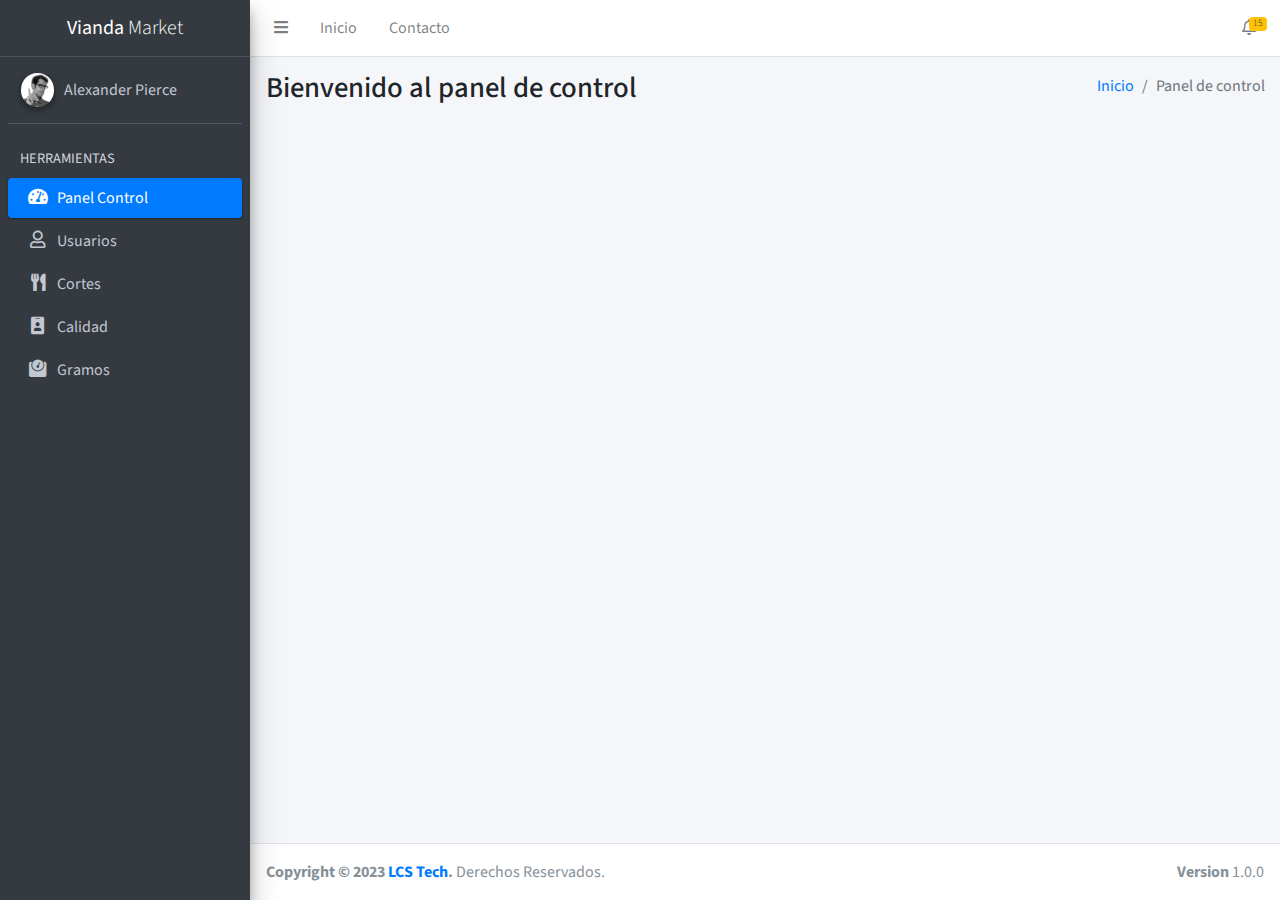
==== pages/calidad.html @ 24c6df80 "navbar, navpages to left" ====
<!DOCTYPE html>
<html lang="en">
<head>
    <meta charset="utf-8">
    <meta name="viewport" content="width=device-width, initial-scale=1">
    <title>Vianda Market</title>

    <!-- Google Font: Source Sans Pro -->
    <link rel="stylesheet"
          href="https://fonts.googleapis.com/css?family=Source+Sans+Pro:300,400,400i,700&display=fallback">
    <!-- Font Awesome Icons -->
    <link rel="stylesheet" href="../plugins/fontawesome-free/css/all.min.css">
    <!-- IonIcons -->
    <link rel="stylesheet" href="https://code.ionicframework.com/ionicons/2.0.1/css/ionicons.min.css">
    <!-- Theme style -->
    <link rel="stylesheet" href="../css/adminlte.min.css">
    <!-- favicon -->
    <link rel="icon" href="../img/favicon.ico" type="image/x-icon">
</head>

<body class="hold-transition sidebar-mini">
<div class="wrapper">
    <!-- Navbar -->
    <nav class="main-header navbar navbar-expand navbar-white navbar-light">
        <!-- Left navbar links -->
        <ul class="navbar-nav">
            <li class="nav-item">
                <a class="nav-link" data-widget="pushmenu" href="#" role="button"><i class="fas fa-bars"></i></a>
            </li>
            <li class="nav-item d-none d-sm-inline-block">
                <a href="./dashboard.html" class="nav-link">Inicio</a>
            </li>
            <li class="nav-item d-none d-sm-inline-block">
                <a href="#" class="nav-link">Contacto</a>
            </li>
        </ul>

        <!-- Right navbar links -->
        <ul class="navbar-nav ml-auto">
            <!-- Notifications Dropdown Menu -->
            <li class="nav-item dropdown">
                <a class="nav-link" data-toggle="dropdown" href="#">
                    <i class="far fa-bell"></i>
                    <span class="badge badge-warning navbar-badge">15</span>
                </a>
                <div class="dropdown-menu dropdown-menu-lg dropdown-menu-right">
                    <span class="dropdown-item dropdown-header">15 Notifications</span>
                    <div class="dropdown-divider"></div>
                    <a href="#" class="dropdown-item">
                        <i class="fas fa-envelope mr-2"></i> 4 new messages
                        <span class="float-right text-muted text-sm">3 mins</span>
                    </a>
                    <div class="dropdown-divider"></div>
                    <a href="#" class="dropdown-item">
                        <i class="fas fa-users mr-2"></i> 8 friend requests
                        <span class="float-right text-muted text-sm">12 hours</span>
                    </a>
                    <div class="dropdown-divider"></div>
                    <a href="#" class="dropdown-item">
                        <i class="fas fa-file mr-2"></i> 3 new reports
                        <span class="float-right text-muted text-sm">2 days</span>
                    </a>
                    <div class="dropdown-divider"></div>
                    <a href="#" class="dropdown-item dropdown-footer">See All Notifications</a>
                </div>
            </li>
        </ul>
    </nav>
    <!-- /.navbar -->

    <!-- Main Sidebar Container -->
    <aside class="main-sidebar sidebar-dark-primary elevation-4">
        <!-- Brand Logo -->
        <a href="dashboard.html" class="brand-link text-center">
            <span class="brand-text font-weight-light"><b>Vianda</b> Market</span>
        </a>
        <!-- Sidebar -->
        <div class="sidebar">
            <!-- Sidebar user panel (optional) -->
            <div class="user-panel mt-3 pb-3 mb-3 d-flex">
                <div class="image">
                    <img src="../img/user2-160x160.jpg" class="img-circle elevation-2" alt="User Image">
                </div>
                <div class="info">
                    <a href="#" class="d-block">Alexander Pierce</a>
                </div>
            </div>

            <!-- Sidebar Menu -->
            <nav class="mt-2">
                <ul class="nav nav-pills nav-sidebar flex-column" data-widget="treeview" role="menu"
                    data-accordion="false">
                    <!-- Add icons to the links using the .nav-icon class
                         with font-awesome or any other icon font library -->
                    <li class="nav-header">HERRAMIENTAS</li>
                    <li class="nav-item">
                        <a href="./dashboard.html" class="nav-link active">
                            <i class="nav-icon fas fa-tachometer-alt"></i>
                            <p>
                                Panel Control
                            </p>
                        </a>
                    </li>
                    <li class="nav-item">
                        <a href="./usuarios.html" class="nav-link">
                            <i class="nav-icon far fa-user"></i>
                            <p>
                                Usuarios
                            </p>
                        </a>
                    </li>
                    <li class="nav-item">
                        <a href="./cortes.html" class="nav-link">
                            <i class="nav-icon fas fa-utensils"></i>
                            <p>
                                Cortes
                            </p>
                        </a>
                    </li>
                    <li class="nav-item">
                        <a href="./calidad.html" class="nav-link">
                            <i class="nav-icon fas fa-id-badge"></i>
                            <p>
                                Calidad
                            </p>
                        </a>
                    </li>
                    <li class="nav-item">
                        <a href="./gramos.html" class="nav-link">
                            <i class="nav-icon fas fa-weight"></i>
                            <p>
                                Gramos
                            </p>
                        </a>
                    </li>

                </ul>
            </nav>
            <!-- /.sidebar-menu -->
        </div>
        <!-- /.sidebar -->
    </aside>

    <!-- Content Wrapper. Contains page content -->
    <div class="content-wrapper">
        <!-- Content Header (Page header) -->
        <div class="content-header">
            <div class="container-fluid">
                <div class="row mb-2">
                    <div class="col-sm-6">
                        <h1 class="m-0">Bienvenido al panel de control</h1>
                    </div><!-- /.col -->
                    <div class="col-sm-6">
                        <ol class="breadcrumb float-sm-right">
                            <li class="breadcrumb-item"><a href="dashboard.html">Inicio</a></li>
                            <li class="breadcrumb-item active">Panel de control</li>
                        </ol>
                    </div><!-- /.col -->
                </div><!-- /.row -->
            </div><!-- /.container-fluid -->
        </div>
        <!-- /.content-header -->

        <!-- Main content -->
        
        <!-- /.content -->
    </div>
    <!-- /.content-wrapper -->

    <!-- Control Sidebar -->
    <aside class="control-sidebar control-sidebar-dark">
        <!-- Control sidebar content goes here -->
    </aside>
    <!-- /.control-sidebar -->

    <!-- Main Footer -->
    <footer class="main-footer">
        <strong>Copyright &copy; 2023 <a href="">LCS Tech</a>.</strong>
        Derechos Reservados.
        <div class="float-right d-none d-sm-inline-block">
            <b>Version</b> 1.0.0
        </div>
    </footer>
</div>
<!-- ./wrapper -->

<!-- REQUIRED SCRIPTS -->

<!-- jQuery -->
<script src="../plugins/jquery/jquery.min.js"></script>
<!-- Bootstrap -->
<script src="../plugins/bootstrap/js/bootstrap.bundle.min.js"></script>
<!-- AdminLTE -->
<script src="../js/adminlte.js"></script>

<!-- OPTIONAL SCRIPTS -->
<script src="../plugins/chart.js/Chart.min.js"></script>
<!-- AdminLTE for demo purposes -->
<!--<script src="./js/demo.js"></script>-->
<!-- AdminLTE dashboard demo (This is only for demo purposes) -->
<script src="../js/dashboardLTE.js"></script>
</body>
</html>
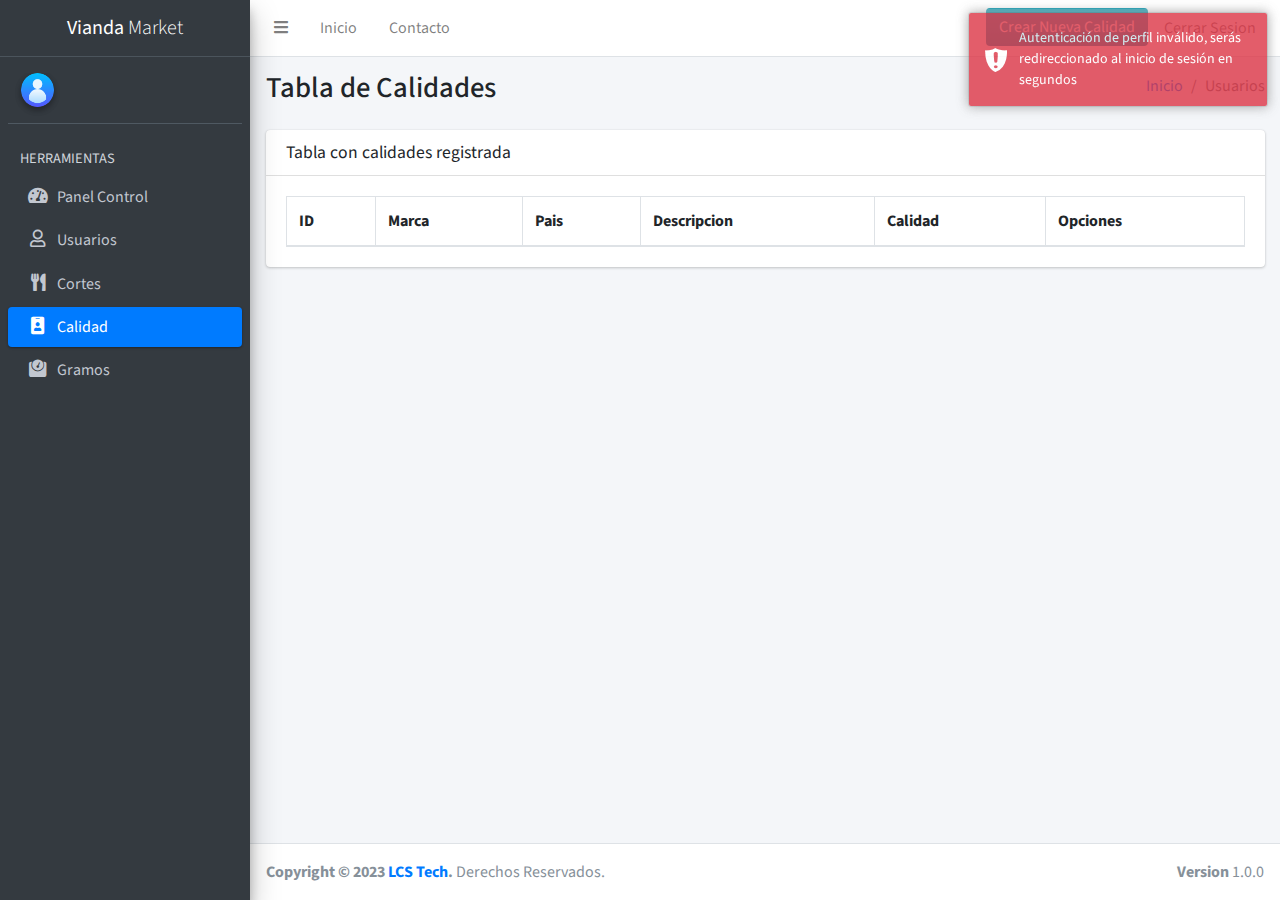
==== commit ac716508: "calidad finalizada" ====
--- a/pages/calidad.html
+++ b/pages/calidad.html
@@ -4,18 +4,24 @@
     <meta charset="utf-8">
     <meta name="viewport" content="width=device-width, initial-scale=1">
     <title>Vianda Market</title>
-
     <!-- Google Font: Source Sans Pro -->
     <link rel="stylesheet"
           href="https://fonts.googleapis.com/css?family=Source+Sans+Pro:300,400,400i,700&display=fallback">
     <!-- Font Awesome Icons -->
     <link rel="stylesheet" href="../plugins/fontawesome-free/css/all.min.css">
-    <!-- IonIcons -->
-    <link rel="stylesheet" href="https://code.ionicframework.com/ionicons/2.0.1/css/ionicons.min.css">
     <!-- Theme style -->
     <link rel="stylesheet" href="../css/adminlte.min.css">
+    <!-- Toastr -->
+    <link rel="stylesheet" href="../plugins/toastr/toastr.min.css">
+    <!-- DataTables -->
+    <link rel="stylesheet" href="../plugins/datatables-bs4/css/dataTables.bootstrap4.min.css">
+    <link rel="stylesheet" href="../plugins/datatables-responsive/css/responsive.bootstrap4.min.css">
+    <link rel="stylesheet" href="../plugins/datatables-buttons/css/buttons.bootstrap4.min.css">
     <!-- favicon -->
     <link rel="icon" href="../img/favicon.ico" type="image/x-icon">
+    <!-- Custom JS -->
+    <script src="../js/calidad.js" defer></script>
+    <link rel="stylesheet" href="../css/panelControlCortes.css">
 </head>
 
 <body class="hold-transition sidebar-mini">
@@ -34,38 +40,19 @@
                 <a href="#" class="nav-link">Contacto</a>
             </li>
         </ul>
-
         <!-- Right navbar links -->
         <ul class="navbar-nav ml-auto">
-            <!-- Notifications Dropdown Menu -->
-            <li class="nav-item dropdown">
-                <a class="nav-link" data-toggle="dropdown" href="#">
-                    <i class="far fa-bell"></i>
-                    <span class="badge badge-warning navbar-badge">15</span>
-                </a>
-                <div class="dropdown-menu dropdown-menu-lg dropdown-menu-right">
-                    <span class="dropdown-item dropdown-header">15 Notifications</span>
-                    <div class="dropdown-divider"></div>
-                    <a href="#" class="dropdown-item">
-                        <i class="fas fa-envelope mr-2"></i> 4 new messages
-                        <span class="float-right text-muted text-sm">3 mins</span>
-                    </a>
-                    <div class="dropdown-divider"></div>
-                    <a href="#" class="dropdown-item">
-                        <i class="fas fa-users mr-2"></i> 8 friend requests
-                        <span class="float-right text-muted text-sm">12 hours</span>
-                    </a>
-                    <div class="dropdown-divider"></div>
-                    <a href="#" class="dropdown-item">
-                        <i class="fas fa-file mr-2"></i> 3 new reports
-                        <span class="float-right text-muted text-sm">2 days</span>
-                    </a>
-                    <div class="dropdown-divider"></div>
-                    <a href="#" class="dropdown-item dropdown-footer">See All Notifications</a>
-                </div>
+            <li class="nav-item d-none d-sm-inline-block">
+                <button type="button" class="btn btn-block bg-gradient-info" data-toggle="modal" data-target="#modal-lg"
+                        id="btnNuevaCalidad">Crear Nueva Calidad
+                </button>
+            </li>
+            <li class="nav-item d-none d-sm-inline-block">
+                <a href="#" class="nav-link" id="cerrarSesion">Cerrar Sesion</a>
             </li>
         </ul>
     </nav>
+
     <!-- /.navbar -->
 
     <!-- Main Sidebar Container -->
@@ -79,10 +66,10 @@
             <!-- Sidebar user panel (optional) -->
             <div class="user-panel mt-3 pb-3 mb-3 d-flex">
                 <div class="image">
-                    <img src="../img/user2-160x160.jpg" class="img-circle elevation-2" alt="User Image">
+                    <img src="../img/user.png" class="img-circle elevation-2" alt="User Image">
                 </div>
                 <div class="info">
-                    <a href="#" class="d-block">Alexander Pierce</a>
+                    <a href="#" class="d-block" id="usuarioPanelDerecho"></a>
                 </div>
             </div>
 
@@ -94,7 +81,7 @@
                          with font-awesome or any other icon font library -->
                     <li class="nav-header">HERRAMIENTAS</li>
                     <li class="nav-item">
-                        <a href="./dashboard.html" class="nav-link active">
+                        <a href="./dashboard.html" class="nav-link">
                             <i class="nav-icon fas fa-tachometer-alt"></i>
                             <p>
                                 Panel Control
@@ -118,7 +105,7 @@
                         </a>
                     </li>
                     <li class="nav-item">
-                        <a href="./calidad.html" class="nav-link">
+                        <a href="./calidad.html" class="nav-link active">
                             <i class="nav-icon fas fa-id-badge"></i>
                             <p>
                                 Calidad
@@ -144,25 +131,127 @@
     <!-- Content Wrapper. Contains page content -->
     <div class="content-wrapper">
         <!-- Content Header (Page header) -->
-        <div class="content-header">
+        <section class="content-header">
             <div class="container-fluid">
                 <div class="row mb-2">
                     <div class="col-sm-6">
-                        <h1 class="m-0">Bienvenido al panel de control</h1>
-                    </div><!-- /.col -->
+                        <h1>Tabla de Calidades</h1>
+                    </div>
                     <div class="col-sm-6">
                         <ol class="breadcrumb float-sm-right">
-                            <li class="breadcrumb-item"><a href="dashboard.html">Inicio</a></li>
-                            <li class="breadcrumb-item active">Panel de control</li>
+                            <li class="breadcrumb-item"><a href="#">Inicio</a></li>
+                            <li class="breadcrumb-item active">Usuarios</li>
                         </ol>
-                    </div><!-- /.col -->
-                </div><!-- /.row -->
+                    </div>
+                </div>
             </div><!-- /.container-fluid -->
-        </div>
-        <!-- /.content-header -->
+        </section>
 
         <!-- Main content -->
-        
+        <section class="content">
+            <div class="container-fluid">
+                <div class="row">
+                    <div class="col-12">
+                        <div class="card">
+                            <div class="card-header">
+                                <h3 class="card-title">Tabla con calidades registrada</h3>
+                            </div>
+                            <!-- /.card-header -->
+                            <div class="card-body">
+                                <table id="datatable_calidad" class="table table-bordered table-striped">
+                                    <thead>
+                                    <tr>
+                                        <th>ID</th>
+                                        <th>Marca</th>
+                                        <th>Pais</th>
+                                        <th>Descripcion</th>
+                                        <th>Calidad</th>
+                                        <th>Opciones</th>
+                                    </tr>
+                                    </thead>
+                                    <tbody id="tableBody_calidad">
+                                    </tbody>
+                                </table>
+                            </div>
+                            <!-- /.card-body -->
+                        </div>
+                        <!-- /.card -->
+                    </div>
+                    <!-- /.col -->
+                </div>
+                <!-- /.row -->
+            </div>
+            <!-- /.container-fluid -->
+            <!--  MODAL EDICION  -->
+            <div class="modal fade" id="modal-lg">
+                <div class="modal-dialog modal-lg">
+                    <div class="modal-content">
+                        <div class="modal-header">
+                            <h4 class="modal-title">Datos de la calidad</h4>
+                            <button type="button" class="close" data-dismiss="modal" aria-label="Close">
+                                <span aria-hidden="true">&times;</span>
+                            </button>
+                        </div>
+                        <div class="modal-body">
+                            <div class="card-body">
+                                <div class="form-group">
+                                    <label for="inputNombreMarca">Nombre de la marca</label>
+                                    <input type="email" class="form-control"
+                                           placeholder="Ingresa el nombre de la marca" id="inputNombreMarca">
+                                </div>
+                                <div class="form-group">
+                                    <label for="inputPais">Pais</label>
+                                    <input type="email" class="form-control"
+                                           placeholder="Ingresa el pais" id="inputPais">
+                                </div>
+                                <div class="form-group">
+                                    <label for="inputDescripcion">Descripcion</label>
+                                    <input type="email" class="form-control"
+                                           placeholder="Ingresa la descripcion" id="inputDescripcion">
+                                </div>
+                                <div class="form-group">
+                                    <label for="inputCalidad">Calidad</label>
+                                    <input type="email" class="form-control"
+                                           placeholder="Ingresa la calidad" id="inputCalidad">
+                                </div>
+                            </div>
+                            <!-- /.card-body -->
+                        </div>
+                        <div class="modal-footer justify-content-between">
+                            <button type="button" class="btn btn-default" data-dismiss="modal">Cerrar</button>
+                            <button type="button" class="btn btn-primary" id="btnGuardar">Guardar Cambios</button>
+                        </div>
+                    </div>
+                    <!-- /.modal-content -->
+                </div>
+                <!-- /.modal-dialog -->
+            </div>
+            <!-- /.modal -->
+            <div class="modal fade" id="modal-danger">
+                <div class="modal-dialog">
+                    <div class="modal-content bg-danger">
+                        <div class="modal-header">
+                            <h4 class="modal-title">Eliminacion Absoluta</h4>
+                            <button type="button" class="close" data-dismiss="modal" aria-label="Close">
+                                <span aria-hidden="true">&times;</span>
+                            </button>
+                        </div>
+                        <div class="modal-body">
+                            <p>Está convencido de eliminar esta calidad, la eliminación es absoluta y no puede
+                                revertirse.</p>
+                        </div>
+                        <div class="modal-footer justify-content-between">
+                            <button type="button" class="btn btn-outline-light" data-dismiss="modal">Cerrar</button>
+                            <button type="button" class="btn btn-outline-light" id="btnModalEliminar">Eliminar Calidad
+                            </button>
+                        </div>
+                    </div>
+                    <!-- /.modal-content -->
+                </div>
+                <!-- /.modal-dialog -->
+            </div>
+            <!-- /.modal -->
+        </section>
         <!-- /.content -->
     </div>
     <!-- /.content-wrapper -->
@@ -186,18 +275,28 @@
 
 <!-- REQUIRED SCRIPTS -->
 
+<!--&lt;!&ndash; Panel &ndash;&gt;-->
+<!--<script src="../js/usuarios.js"></script>-->
 <!-- jQuery -->
 <script src="../plugins/jquery/jquery.min.js"></script>
 <!-- Bootstrap -->
 <script src="../plugins/bootstrap/js/bootstrap.bundle.min.js"></script>
 <!-- AdminLTE -->
 <script src="../js/adminlte.js"></script>
-
-<!-- OPTIONAL SCRIPTS -->
-<script src="../plugins/chart.js/Chart.min.js"></script>
-<!-- AdminLTE for demo purposes -->
-<!--<script src="./js/demo.js"></script>-->
-<!-- AdminLTE dashboard demo (This is only for demo purposes) -->
-<script src="../js/dashboardLTE.js"></script>
+<!-- Toastr JS -->
+<script src="../plugins/toastr/toastr.min.js" async></script>
+<!-- DataTables  & Plugins -->
+<script src="../plugins/datatables/jquery.dataTables.min.js"></script>
+<script src="../plugins/datatables-bs4/js/dataTables.bootstrap4.min.js"></script>
+<script src="../plugins/datatables-responsive/js/dataTables.responsive.min.js"></script>
+<script src="../plugins/datatables-responsive/js/responsive.bootstrap4.min.js"></script>
+<script src="../plugins/datatables-buttons/js/dataTables.buttons.min.js"></script>
+<script src="../plugins/datatables-buttons/js/buttons.bootstrap4.min.js"></script>
+<script src="../plugins/jszip/jszip.min.js"></script>
+<script src="../plugins/pdfmake/pdfmake.min.js"></script>
+<script src="../plugins/pdfmake/vfs_fonts.js"></script>
+<script src="../plugins/datatables-buttons/js/buttons.html5.min.js"></script>
+<script src="../plugins/datatables-buttons/js/buttons.print.min.js"></script>
+<script src="../plugins/datatables-buttons/js/buttons.colVis.min.js"></script>
 </body>
 </html>
--- a/plugins/datatables-responsive/css/responsive.bootstrap4.min.css
+++ b/plugins/datatables-responsive/css/responsive.bootstrap4.min.css
@@ -0,0 +1 @@
+table.dataTable.dtr-inline.collapsed>tbody>tr>td.child,table.dataTable.dtr-inline.collapsed>tbody>tr>th.child,table.dataTable.dtr-inline.collapsed>tbody>tr>td.dataTables_empty{cursor:default !important}table.dataTable.dtr-inline.collapsed>tbody>tr>td.child:before,table.dataTable.dtr-inline.collapsed>tbody>tr>th.child:before,table.dataTable.dtr-inline.collapsed>tbody>tr>td.dataTables_empty:before{display:none !important}table.dataTable.dtr-inline.collapsed>tbody>tr>td.dtr-control,table.dataTable.dtr-inline.collapsed>tbody>tr>th.dtr-control{position:relative;padding-left:30px;cursor:pointer}table.dataTable.dtr-inline.collapsed>tbody>tr>td.dtr-control:before,table.dataTable.dtr-inline.collapsed>tbody>tr>th.dtr-control:before{top:50%;left:5px;height:1em;width:1em;margin-top:-9px;display:block;position:absolute;color:white;border:.15em solid white;border-radius:1em;box-shadow:0 0 .2em #444;box-sizing:content-box;text-align:center;text-indent:0 !important;font-family:"Courier New",Courier,monospace;line-height:1em;content:"+";background-color:#0275d8}table.dataTable.dtr-inline.collapsed>tbody>tr.parent>td.dtr-control:before,table.dataTable.dtr-inline.collapsed>tbody>tr.parent>th.dtr-control:before{content:"-";background-color:#d33333}table.dataTable.dtr-inline.collapsed.compact>tbody>tr>td.dtr-control,table.dataTable.dtr-inline.collapsed.compact>tbody>tr>th.dtr-control{padding-left:27px}table.dataTable.dtr-inline.collapsed.compact>tbody>tr>td.dtr-control:before,table.dataTable.dtr-inline.collapsed.compact>tbody>tr>th.dtr-control:before{left:4px;height:14px;width:14px;border-radius:14px;line-height:14px;text-indent:3px}table.dataTable.dtr-column>tbody>tr>td.dtr-control,table.dataTable.dtr-column>tbody>tr>th.dtr-control,table.dataTable.dtr-column>tbody>tr>td.control,table.dataTable.dtr-column>tbody>tr>th.control{position:relative;cursor:pointer}table.dataTable.dtr-column>tbody>tr>td.dtr-control:before,table.dataTable.dtr-column>tbody>tr>th.dtr-control:before,table.dataTable.dtr-column>tbody>tr>td.control:before,table.dataTable.dtr-column>tbody>tr>th.control:before{top:50%;left:50%;height:.8em;width:.8em;margin-top:-0.5em;margin-left:-0.5em;display:block;position:absolute;color:white;border:.15em solid white;border-radius:1em;box-shadow:0 0 .2em #444;box-sizing:content-box;text-align:center;text-indent:0 !important;font-family:"Courier New",Courier,monospace;line-height:1em;content:"+";background-color:#0275d8}table.dataTable.dtr-column>tbody>tr.parent td.dtr-control:before,table.dataTable.dtr-column>tbody>tr.parent th.dtr-control:before,table.dataTable.dtr-column>tbody>tr.parent td.control:before,table.dataTable.dtr-column>tbody>tr.parent th.control:before{content:"-";background-color:#d33333}table.dataTable>tbody>tr.child{padding:.5em 1em}table.dataTable>tbody>tr.child:hover{background:transparent !important}table.dataTable>tbody>tr.child ul.dtr-details{display:inline-block;list-style-type:none;margin:0;padding:0}table.dataTable>tbody>tr.child ul.dtr-details>li{border-bottom:1px solid #efefef;padding:.5em 0}table.dataTable>tbody>tr.child ul.dtr-details>li:first-child{padding-top:0}table.dataTable>tbody>tr.child ul.dtr-details>li:last-child{border-bottom:none}table.dataTable>tbody>tr.child span.dtr-title{display:inline-block;min-width:75px;font-weight:bold}div.dtr-modal{position:fixed;box-sizing:border-box;top:0;left:0;height:100%;width:100%;z-index:100;padding:10em 1em}div.dtr-modal div.dtr-modal-display{position:absolute;top:0;left:0;bottom:0;right:0;width:50%;height:50%;overflow:auto;margin:auto;z-index:102;overflow:auto;background-color:#f5f5f7;border:1px solid black;border-radius:.5em;box-shadow:0 12px 30px rgba(0, 0, 0, 0.6)}div.dtr-modal div.dtr-modal-content{position:relative;padding:1em}div.dtr-modal div.dtr-modal-close{position:absolute;top:6px;right:6px;width:22px;height:22px;border:1px solid #eaeaea;background-color:#f9f9f9;text-align:center;border-radius:3px;cursor:pointer;z-index:12}div.dtr-modal div.dtr-modal-close:hover{background-color:#eaeaea}div.dtr-modal div.dtr-modal-background{position:fixed;top:0;left:0;right:0;bottom:0;z-index:101;background:rgba(0, 0, 0, 0.6)}@media screen and (max-width: 767px){div.dtr-modal div.dtr-modal-display{width:95%}}div.dtr-bs-modal table.table tr:first-child td{border-top:none}
--- a/plugins/datatables-buttons/css/buttons.bootstrap4.min.css
+++ b/plugins/datatables-buttons/css/buttons.bootstrap4.min.css
@@ -0,0 +1 @@
+@keyframes dtb-spinner{100%{transform:rotate(360deg)}}@-o-keyframes dtb-spinner{100%{-o-transform:rotate(360deg);transform:rotate(360deg)}}@-ms-keyframes dtb-spinner{100%{-ms-transform:rotate(360deg);transform:rotate(360deg)}}@-webkit-keyframes dtb-spinner{100%{-webkit-transform:rotate(360deg);transform:rotate(360deg)}}@-moz-keyframes dtb-spinner{100%{-moz-transform:rotate(360deg);transform:rotate(360deg)}}div.dataTables_wrapper{position:relative}div.dt-buttons{position:initial}div.dt-button-info{position:fixed;top:50%;left:50%;width:400px;margin-top:-100px;margin-left:-200px;background-color:white;border:2px solid #111;box-shadow:3px 4px 10px 1px rgba(0, 0, 0, 0.3);border-radius:3px;text-align:center;z-index:21}div.dt-button-info h2{padding:.5em;margin:0;font-weight:normal;border-bottom:1px solid #ddd;background-color:#f3f3f3}div.dt-button-info>div{padding:1em}div.dtb-popover-close{position:absolute;top:10px;right:10px;width:22px;height:22px;border:1px solid #eaeaea;background-color:#f9f9f9;text-align:center;border-radius:3px;cursor:pointer;z-index:12}button.dtb-hide-drop{display:none !important}div.dt-button-collection-title{text-align:center;padding:.3em 0 .5em;margin-left:.5em;margin-right:.5em;font-size:.9em}div.dt-button-collection-title:empty{display:none}span.dt-button-spacer{display:inline-block;margin:.5em;white-space:nowrap}span.dt-button-spacer.bar{border-left:1px solid rgba(0, 0, 0, 0.3);vertical-align:middle;padding-left:.5em}span.dt-button-spacer.bar:empty{height:1em;width:1px;padding-left:0}div.dt-button-collection span.dt-button-spacer{width:100%;font-size:.9em;text-align:center;margin:.5em 0}div.dt-button-collection span.dt-button-spacer:empty{height:0;width:100%}div.dt-button-collection span.dt-button-spacer.bar{border-left:none;border-bottom:1px solid rgba(0, 0, 0, 0.3);padding-left:0}div.dt-button-collection{position:absolute;z-index:2001;background-color:white;border:1px solid rgba(0, 0, 0, 0.15);border-radius:4px;box-shadow:0 6px 12px rgba(0, 0, 0, 0.175);padding:.5rem 0;width:200px}div.dt-button-collection div.dropdown-menu{position:relative;display:block;z-index:2002;min-width:100%;background-color:transparent;border:none;box-shadow:none;padding:0;border-radius:0}div.dt-button-collection.fixed{position:fixed;display:block;top:50%;left:50%;margin-left:-75px;border-radius:5px;background-color:white}div.dt-button-collection.fixed.two-column{margin-left:-200px}div.dt-button-collection.fixed.three-column{margin-left:-225px}div.dt-button-collection.fixed.four-column{margin-left:-300px}div.dt-button-collection.fixed.columns{margin-left:-409px}@media screen and (max-width: 1024px){div.dt-button-collection.fixed.columns{margin-left:-308px}}@media screen and (max-width: 640px){div.dt-button-collection.fixed.columns{margin-left:-203px}}@media screen and (max-width: 460px){div.dt-button-collection.fixed.columns{margin-left:-100px}}div.dt-button-collection.fixed>:last-child{max-height:100vh;overflow:auto}div.dt-button-collection.two-column>:last-child,div.dt-button-collection.three-column>:last-child,div.dt-button-collection.four-column>:last-child{display:block !important;-webkit-column-gap:8px;-moz-column-gap:8px;-ms-column-gap:8px;-o-column-gap:8px;column-gap:8px}div.dt-button-collection.two-column>:last-child>*,div.dt-button-collection.three-column>:last-child>*,div.dt-button-collection.four-column>:last-child>*{-webkit-column-break-inside:avoid;break-inside:avoid}div.dt-button-collection.two-column{width:400px}div.dt-button-collection.two-column>:last-child{padding-bottom:1px;column-count:2}div.dt-button-collection.three-column{width:450px}div.dt-button-collection.three-column>:last-child{padding-bottom:1px;column-count:3}div.dt-button-collection.four-column{width:600px}div.dt-button-collection.four-column>:last-child{padding-bottom:1px;column-count:4}div.dt-button-collection .dt-button{border-radius:0}div.dt-button-collection.columns{width:auto}div.dt-button-collection.columns>:last-child{display:flex;flex-wrap:wrap;justify-content:flex-start;align-items:center;gap:6px;width:818px;padding-bottom:1px}div.dt-button-collection.columns>:last-child .dt-button{min-width:200px;flex:0 1;margin:0}div.dt-button-collection.columns.dtb-b3>:last-child,div.dt-button-collection.columns.dtb-b2>:last-child,div.dt-button-collection.columns.dtb-b1>:last-child{justify-content:space-between}div.dt-button-collection.columns.dtb-b3 .dt-button{flex:1 1 32%}div.dt-button-collection.columns.dtb-b2 .dt-button{flex:1 1 48%}div.dt-button-collection.columns.dtb-b1 .dt-button{flex:1 1 100%}@media screen and (max-width: 1024px){div.dt-button-collection.columns>:last-child{width:612px}}@media screen and (max-width: 640px){div.dt-button-collection.columns>:last-child{width:406px}div.dt-button-collection.columns.dtb-b3 .dt-button{flex:0 1 32%}}@media screen and (max-width: 460px){div.dt-button-collection.columns>:last-child{width:200px}}div.dt-button-collection.fixed:before,div.dt-button-collection.fixed:after{display:none}div.dt-button-collection .btn-group{flex:1 1 auto}div.dt-button-collection .dt-button{min-width:200px}div.dt-button-collection div.dt-btn-split-wrapper{width:100%;padding-left:5px;padding-right:5px}div.dt-button-collection button.dt-btn-split-drop-button{width:100%;color:#212529;border:none;background-color:white;border-radius:0px;margin-left:0px !important}div.dt-button-collection button.dt-btn-split-drop-button:focus{border:none;border-radius:0px;outline:none}div.dt-button-collection button.dt-btn-split-drop-button:hover{background-color:#e9ecef}div.dt-button-collection button.dt-btn-split-drop-button:active{background-color:#007bff !important}div.dt-button-background{position:fixed;top:0;left:0;width:100%;height:100%;z-index:999}@media screen and (max-width: 767px){div.dt-buttons{float:none;width:100%;text-align:center;margin-bottom:.5em}div.dt-buttons a.btn{float:none}}div.dt-buttons button.btn.processing,div.dt-buttons div.btn.processing,div.dt-buttons a.btn.processing{color:rgba(0, 0, 0, 0.2)}div.dt-buttons button.btn.processing:after,div.dt-buttons div.btn.processing:after,div.dt-buttons a.btn.processing:after{position:absolute;top:50%;left:50%;width:16px;height:16px;margin:-8px 0 0 -8px;box-sizing:border-box;display:block;content:" ";border:2px solid #282828;border-radius:50%;border-left-color:transparent;border-right-color:transparent;animation:dtb-spinner 1500ms infinite linear;-o-animation:dtb-spinner 1500ms infinite linear;-ms-animation:dtb-spinner 1500ms infinite linear;-webkit-animation:dtb-spinner 1500ms infinite linear;-moz-animation:dtb-spinner 1500ms infinite linear}div.dt-buttons div.btn-group{position:initial}div.dt-btn-split-wrapper:active:not(.disabled) button,div.dt-btn-split-wrapper.active:not(.disabled) button{background-color:#5a6268;border-color:#545b62}div.dt-btn-split-wrapper:active:not(.disabled) button.dt-btn-split-drop,div.dt-btn-split-wrapper.active:not(.disabled) button.dt-btn-split-drop{box-shadow:none;background-color:#6c757d;border-color:#6c757d}div.dt-btn-split-wrapper:active:not(.disabled) button:hover,div.dt-btn-split-wrapper.active:not(.disabled) button:hover{background-color:#5a6268;border-color:#545b62}div.dataTables_wrapper div.dt-buttons.btn-group div.btn-group{border-radius:4px !important}div.dataTables_wrapper div.dt-buttons.btn-group div.btn-group:last-child{border-top-left-radius:0px !important;border-bottom-left-radius:0px !important}div.dataTables_wrapper div.dt-buttons.btn-group div.btn-group:first-child{border-top-right-radius:0px !important;border-bottom-right-radius:0px !important}div.dataTables_wrapper div.dt-buttons.btn-group div.btn-group:last-child:first-child{border-top-left-radius:4px !important;border-bottom-left-radius:4px !important;border-top-right-radius:4px !important;border-bottom-right-radius:4px !important}div.dataTables_wrapper div.dt-buttons.btn-group div.btn-group button.dt-btn-split-drop:last-child{border:1px solid #6c757d}div.dataTables_wrapper div.dt-buttons.btn-group div.btn-group div.dt-btn-split-wrapper{border:none}div.dt-button-collection div.btn-group{border-radius:4px !important}div.dt-button-collection div.btn-group button{border-radius:4px}div.dt-button-collection div.btn-group button:last-child{border-top-left-radius:0px !important;border-bottom-left-radius:0px !important}div.dt-button-collection div.btn-group button:first-child{border-top-right-radius:0px !important;border-bottom-right-radius:0px !important}div.dt-button-collection div.btn-group button:last-child:first-child{border-top-left-radius:4px !important;border-bottom-left-radius:4px !important;border-top-right-radius:4px !important;border-bottom-right-radius:4px !important}div.dt-button-collection div.btn-group button.dt-btn-split-drop:last-child{border:1px solid #6c757d}div.dt-button-collection div.btn-group div.dt-btn-split-wrapper{border:none}span.dt-button-spacer.bar:empty{height:inherit}div.dt-button-collection span.dt-button-spacer{padding-left:1rem !important;text-align:left}
--- a/css/panelControlCortes.css
+++ b/css/panelControlCortes.css
@@ -0,0 +1,9 @@
+input[type="number"]::-webkit-inner-spin-button,
+input[type="number"]::-webkit-outer-spin-button {
+    -webkit-appearance: none;
+    margin: 0;
+}
+
+input[type="number"] {
+    -moz-appearance: textfield;
+}
